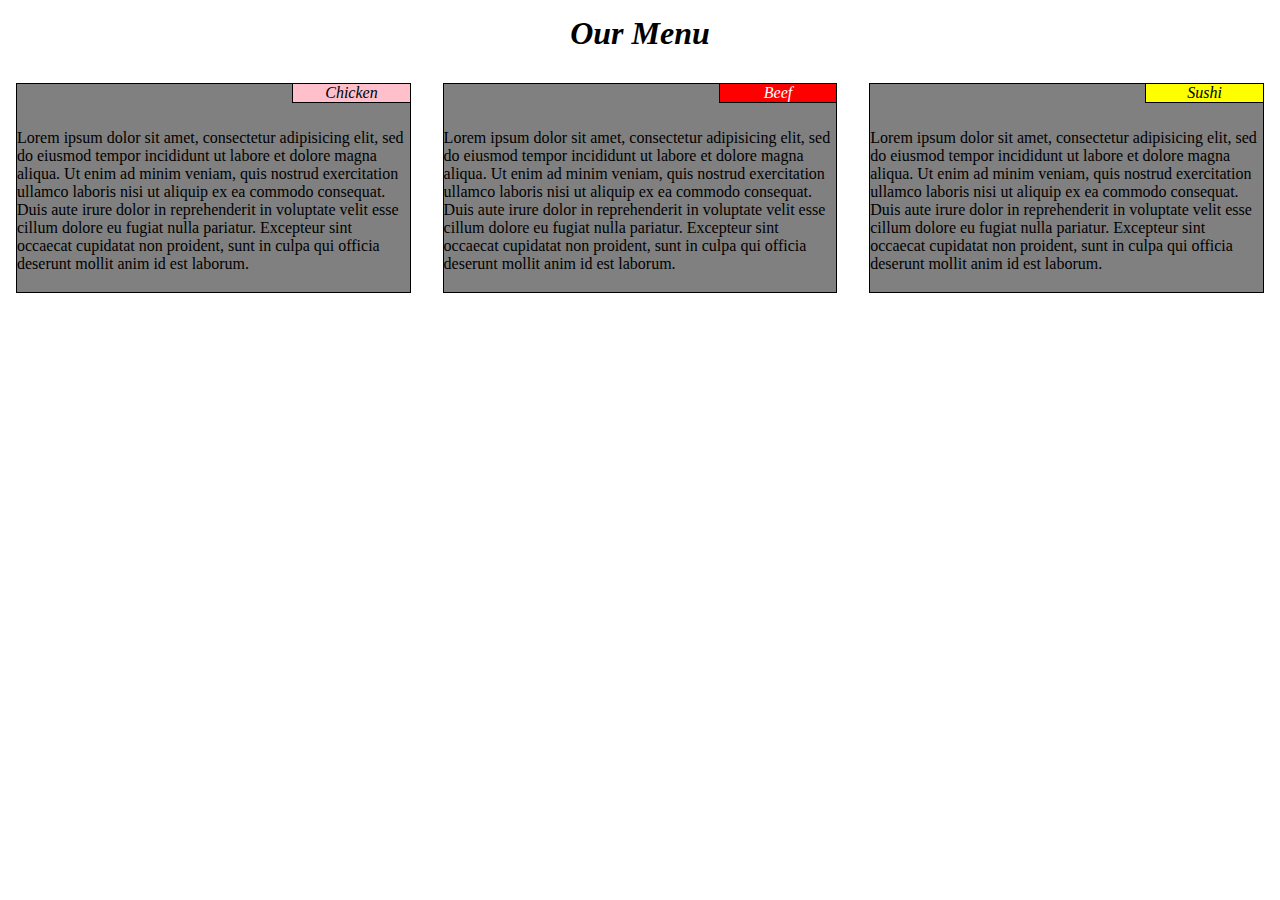
==== Module_2_solve/index.html @ 0d0cffa9 "modulo 2 solve" ====
<!DOCTYPE html>
<html>
  <head>
    <meta charset="utf-8">
    <meta name="viewport" content="width=device-width, initial-scale=1">
    <title>Module2-solve</title>
    <link rel="stylesheet" href="css/styles.css">
  <body>
    <h1>Our Menu</h1>
    <div class="row">
      <div class="col-lg-4 col-md-6 col-sd-12">
        <div id="chicken">Chicken</div>
        <section>
          Lorem ipsum dolor sit amet, consectetur adipisicing elit, sed do eiusmod tempor incididunt ut labore et dolore magna aliqua. Ut enim ad minim veniam, quis nostrud exercitation ullamco laboris nisi ut aliquip ex ea commodo consequat. Duis aute irure dolor in reprehenderit in voluptate velit esse cillum dolore eu fugiat nulla pariatur. Excepteur sint occaecat cupidatat non proident, sunt in culpa qui officia deserunt mollit anim id est laborum.
        </section>
      </div>
      <div class="col-lg-4 col-md-6 col-sd-12">
      <div id="beef">Beef</div>
        <section>
          Lorem ipsum dolor sit amet, consectetur adipisicing elit, sed do eiusmod tempor incididunt ut labore et dolore magna aliqua. Ut enim ad minim veniam, quis nostrud exercitation ullamco laboris nisi ut aliquip ex ea commodo consequat. Duis aute irure dolor in reprehenderit in voluptate velit esse cillum dolore eu fugiat nulla pariatur. Excepteur sint occaecat cupidatat non proident, sunt in culpa qui officia deserunt mollit anim id est laborum.
        </section>
      </div>
      <div class="col-lg-4 col-md-12 col-sd-12">
        <div id="sushi">Sushi</div>
        <section>
          Lorem ipsum dolor sit amet, consectetur adipisicing elit, sed do eiusmod tempor incididunt ut labore et dolore magna aliqua. Ut enim ad minim veniam, quis nostrud exercitation ullamco laboris nisi ut aliquip ex ea commodo consequat. Duis aute irure dolor in reprehenderit in voluptate velit esse cillum dolore eu fugiat nulla pariatur. Excepteur sint occaecat cupidatat non proident, sunt in culpa qui officia deserunt mollit anim id est laborum.
        </section>
      </div>
    </div>


  </body>
</html>
---- Module_2_solve/css/styles.css ----
* {
  box-sizing: border-box;
  margin: 0;
  padding: 0;
}

/* Simple Responsive Framework. */
.row {
  width: 100%;
}

.row > div{
  background-color: white;
  border: 1px solid white;
  padding: 15px;
  height: 250px;
  position: relative;
}

h1{
  color:black;
  text-align: center;
  font-style: italic;
  margin-top: 15px;
  margin-bottom: 15px;
}

h3{
  background-color: pink;
  position: absolute;
  top: 5%;
  left: 70%;
}

#chicken{
  float:right;
  width:30%;
  background-color:pink;
  font-style: italic;
  text-align:center;
  border:1px solid black;
}

#beef{
  float:right;
  color: white;
  width:30%;
  background-color:red;
  font-style: italic;
  text-align:center;
  border:1px solid black;
}

#sushi{
  float:right;
  width:30%;
  background-color:yellow;
  font-style: italic;
  text-align:center;
  border:1px solid black;
}

section{
  background-color: gray;
  border: 1px solid black;
  height: 210px;
  padding-top: 45px;
}


/********** Desktop version only **********/
@media (min-width: 992px) {
  .col-lg-1, .col-lg-2, .col-lg-3, .col-lg-4, .col-lg-5, .col-lg-6, .col-lg-7, .col-lg-8, .col-lg-9, .col-lg-10, .col-lg-11, .col-lg-12 {
    float: left;
    }
  .col-lg-1 {
    width: 8.33%;
  }
  .col-lg-2 {
    width: 16.66%;
  }
  .col-lg-3 {
    width: 25%;
  }
  .col-lg-4 {
    width: 33.33%;
  }
  .col-lg-5 {
    width: 41.66%;
  }
  .col-lg-6 {
    width: 50%;
  }
  .col-lg-7 {
    width: 58.33%;
  }
  .col-lg-8 {
    width: 66.66%;
  }
  .col-lg-9 {
    width: 74.99%;
  }
  .col-lg-10 {
    width: 83.33%;
  }
  .col-lg-11 {
    width: 91.66%;
  }
  .col-lg-12 {
    width: 100%;
  }
}

/********** Tablet version only **********/
@media (min-width: 768px) and (max-width: 991px) {
  .col-md-1, .col-md-2, .col-md-3, .col-md-4, .col-md-5, .col-md-6, .col-md-7, .col-md-8, .col-md-9, .col-md-10, .col-md-11, .col-md-12 {
    float: left;
  }
  .col-md-1 {
    width: 8.33%;
  }
  .col-md-2 {
    width: 16.66%;
  }
  .col-md-3 {
    width: 25%;
  }
  .col-md-4 {
    width: 33.33%;
  }
  .col-md-5 {
    width: 41.66%;
  }
  .col-md-6 {
    width: 50%;
  }
  .col-md-7 {
    width: 58.33%;
  }
  .col-md-8 {
    width: 66.66%;
  }
  .col-md-9 {
    width: 74.99%;
  }
  .col-md-10 {
    width: 83.33%;
  }
  .col-md-11 {
    width: 91.66%;
  }
  .col-md-12 {
    width: 100%;
  }
}

/********** Mobile version only **********/
@media (max-width: 767px) {
  .col-sd-1, .col-sd-2, .col-sd-3, .col-sd-4, .col-sd-5, .col-sd-6, .col-sd-7, .col-sd-8, .col-sd-9, .col-sd-10, .col-sd-11, .col-sd-12 {
    float: left;

  }
  .col-sd-1 {
    width: 8.33%;
  }
  .col-sd-2 {
    width: 16.66%;
  }
  .col-sd-3 {
    width: 25%;
  }
  .col-sd-4 {
    width: 33.33%;
  }
  .col-sd-5 {
    width: 41.66%;
  }
  .col-sd-6 {
    width: 50%;
  }
  .col-sd-7 {
    width: 58.33%;
  }
  .col-sd-8 {
    width: 66.66%;
  }
  .col-sd-9 {
    width: 74.99%;
  }
  .col-sd-10 {
    width: 83.33%;
  }
  .col-sd-11 {
    width: 91.66%;
  }
  .col-sd-12 {
    width: 100%;
  }
}
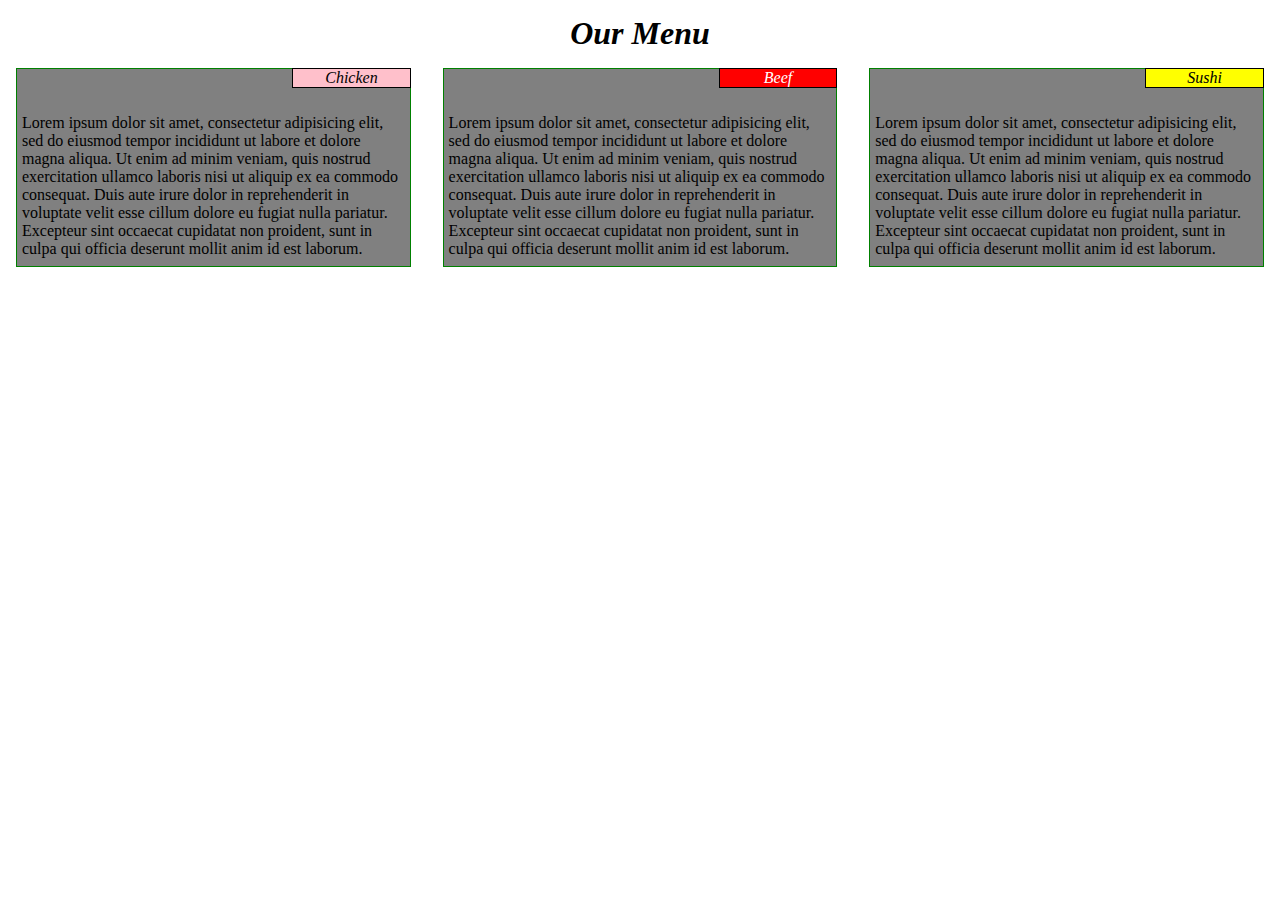
==== commit d535df35: "Menu" ====
--- a/Module_2_solve/index.html
+++ b/Module_2_solve/index.html
@@ -1,10 +1,10 @@
 <!DOCTYPE html>
 <html>
-  <head>
-    <meta charset="utf-8">
-    <meta name="viewport" content="width=device-width, initial-scale=1">
-    <title>Module2-solve</title>
-    <link rel="stylesheet" href="css/styles.css">
+<head>
+  <meta charset="utf-8">
+  <meta name="viewport" content="width=device-width, initial-scale=1">
+  <title>Module2-solve</title>
+  <link rel="stylesheet" href="css/styles.css">
   <body>
     <h1>Our Menu</h1>
     <div class="row">
@@ -15,7 +15,7 @@
         </section>
       </div>
       <div class="col-lg-4 col-md-6 col-sd-12">
-      <div id="beef">Beef</div>
+        <div id="beef">Beef</div>
         <section>
           Lorem ipsum dolor sit amet, consectetur adipisicing elit, sed do eiusmod tempor incididunt ut labore et dolore magna aliqua. Ut enim ad minim veniam, quis nostrud exercitation ullamco laboris nisi ut aliquip ex ea commodo consequat. Duis aute irure dolor in reprehenderit in voluptate velit esse cillum dolore eu fugiat nulla pariatur. Excepteur sint occaecat cupidatat non proident, sunt in culpa qui officia deserunt mollit anim id est laborum.
         </section>
@@ -30,4 +30,4 @@
 
 
   </body>
-</html>
+  </html>
--- a/Module_2_solve/css/styles.css
+++ b/Module_2_solve/css/styles.css
@@ -12,8 +12,9 @@
 .row > div{
   background-color: white;
   border: 1px solid white;
-  padding: 15px;
-  height: 250px;
+  padding-left:  15px;
+  padding-right:  15px;
+  padding-bottom: 30px;
   position: relative;
 }
 
@@ -23,13 +24,6 @@
   font-style: italic;
   margin-top: 15px;
   margin-bottom: 15px;
-}
-
-h3{
-  background-color: pink;
-  position: absolute;
-  top: 5%;
-  left: 70%;
 }
 
 #chicken{
@@ -62,9 +56,12 @@
 
 section{
   background-color: gray;
-  border: 1px solid black;
-  height: 210px;
+  border: 1px solid green;
   padding-top: 45px;
+  padding-left: 5px;
+  padding-right: 5px;
+  padding-bottom: 8px;
+  text-align: left;
 }
 
 
@@ -72,7 +69,7 @@
 @media (min-width: 992px) {
   .col-lg-1, .col-lg-2, .col-lg-3, .col-lg-4, .col-lg-5, .col-lg-6, .col-lg-7, .col-lg-8, .col-lg-9, .col-lg-10, .col-lg-11, .col-lg-12 {
     float: left;
-    }
+  }
   .col-lg-1 {
     width: 8.33%;
   }
